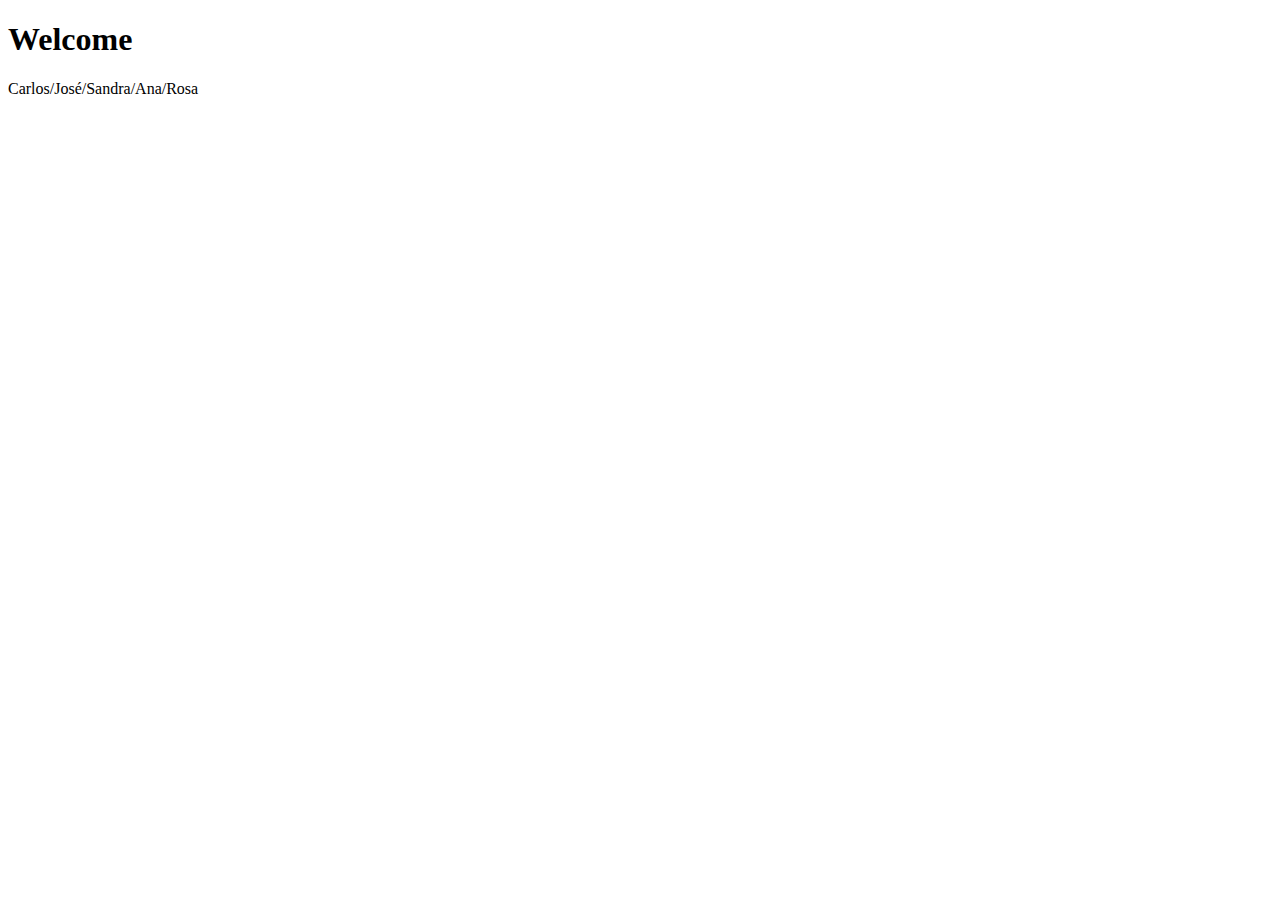
==== jsCells/indexCells.html @ 98a5ca11 "A)feat(jsCells):add folder to study cells samples[JIRA-12345]" ====
<!DOCTYPE html>
<html lang="es"> 
<head>
    <title>CELLS studio</title>
    <meta charset="UTF-8">
    <meta charset="iso-8559-1"/>
</head>
<body>
    <h1>Welcome</h1>
    <script src="./one.js"></script>
</body>
</html>
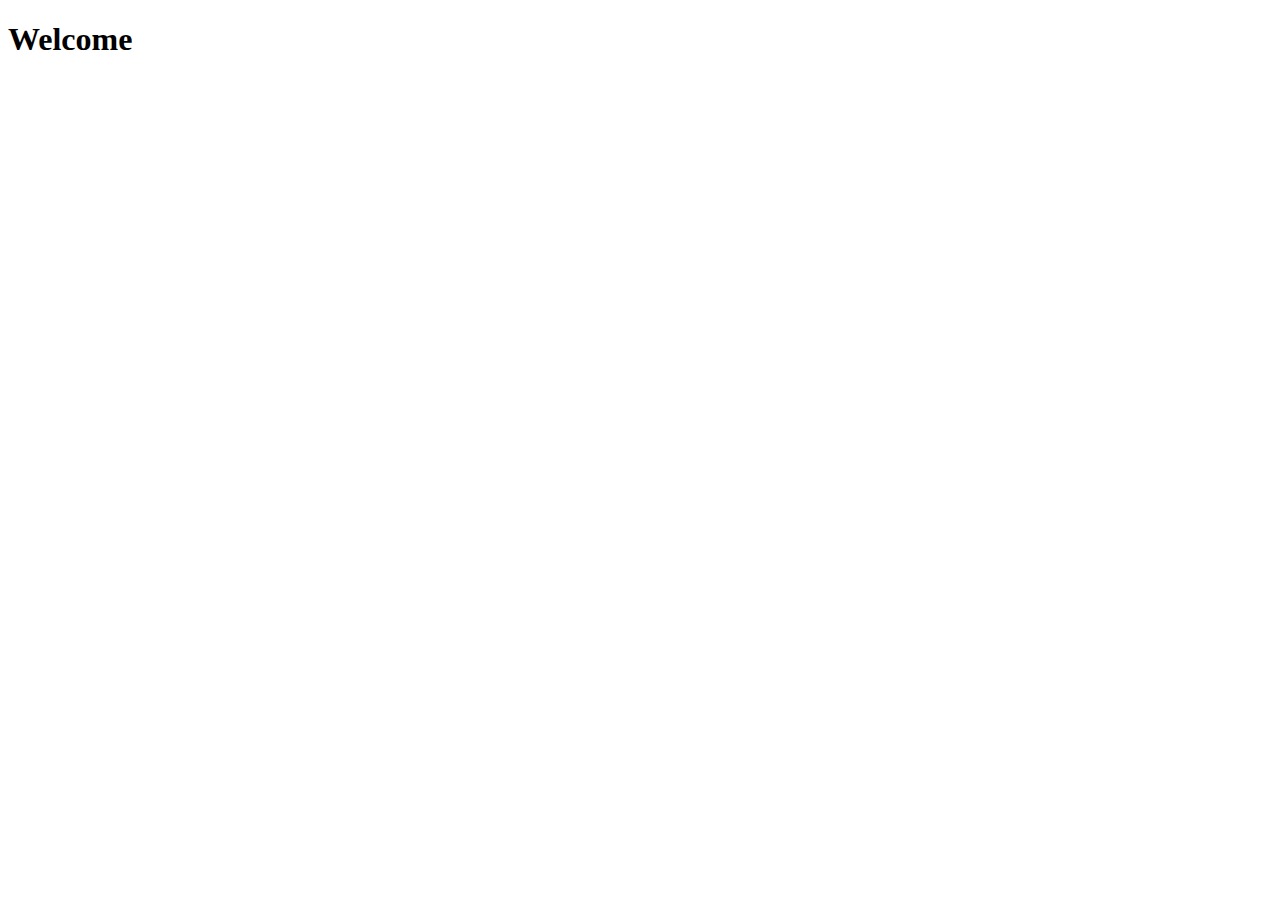
==== commit 7759935f: "A.1)feat(indexCells.html, three.js, four.js, five.js, six.js):add more samples[JIRA-12345]" ====
--- a/jsCells/indexCells.html
+++ b/jsCells/indexCells.html
@@ -7,6 +7,6 @@
 </head>
 <body>
     <h1>Welcome</h1>
-    <script src="./one.js"></script>
+    <script src="./six.js"></script>
 </body>
 </html>